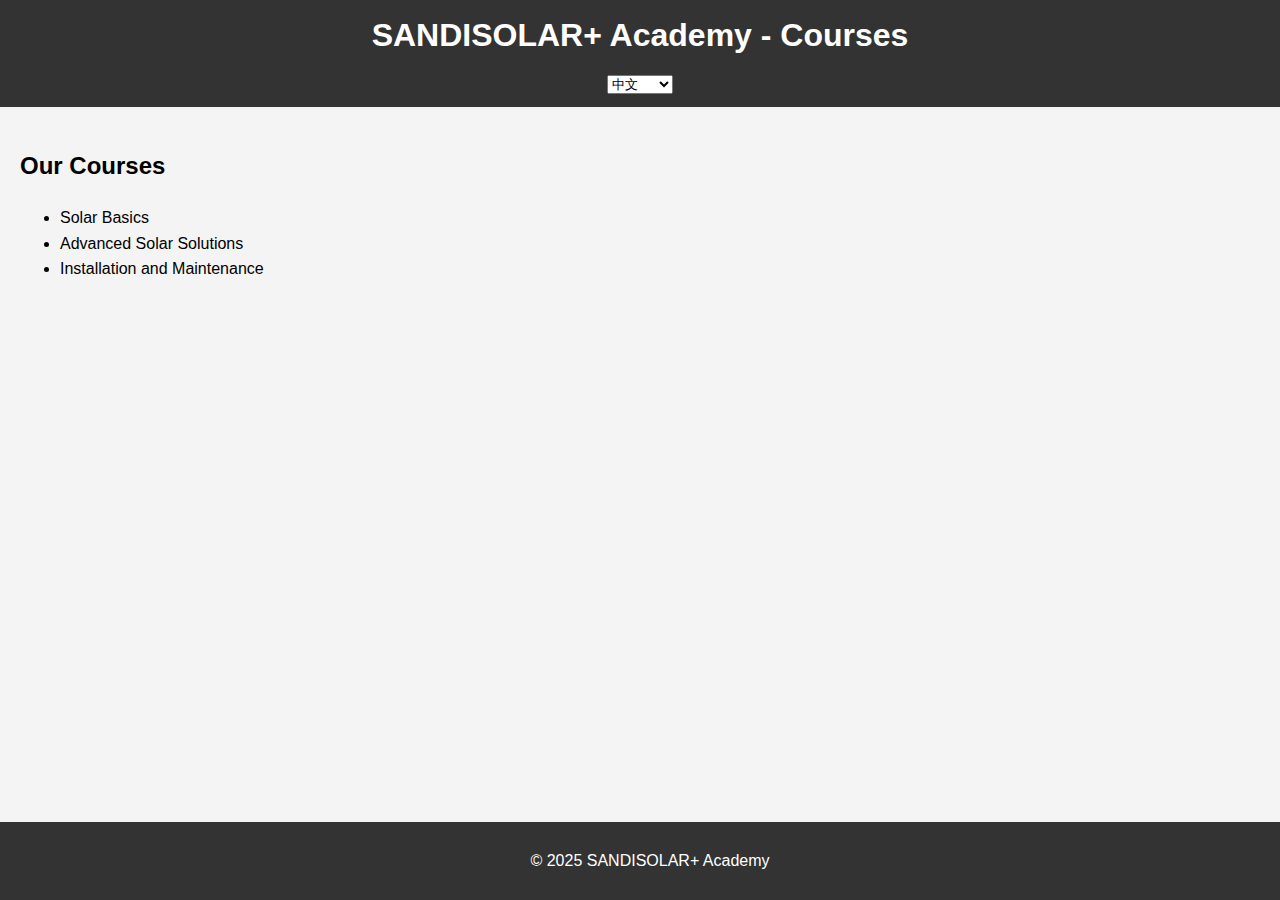
==== courses.html @ e78ecd13 "Add files via upload" ====
<!DOCTYPE html>
<html lang="en">
<head>
    <meta charset="UTF-8">
    <meta name="viewport" content="width=device-width, initial-scale=1.0">
    <title>Courses - SANDISOLAR+ Academy</title>
    <link rel="stylesheet" href="style.css">
</head>
<body>
    <header>
        <h1>SANDISOLAR+ Academy - Courses</h1>
        <div class="language-selector">
            <select id="language-selector" onchange="changeLanguage()">
                <option value="zh">中文</option>
                <option value="en">English</option>
                <option value="my">မြန်မာ</option>
                <option value="th">ไทย</option>
            </select>
        </div>
    </header>

    <main>
        <section>
            <h2 id="courses-header">Our Courses</h2>
            <ul>
                <li id="course-1">Solar Basics</li>
                <li id="course-2">Advanced Solar Solutions</li>
                <li id="course-3">Installation and Maintenance</li>
            </ul>
        </section>
    </main>

    <footer>
        <p>&copy; 2025 SANDISOLAR+ Academy</p>
    </footer>

    <script src="script.js"></script>
</body>
</html>
---- style.css ----
body {
    font-family: Arial, sans-serif;
    line-height: 1.6;
    margin: 0;
    padding: 0;
    background-color: #f4f4f4;
}

header {
    background-color: #333;
    color: white;
    padding: 10px 0;
    text-align: center;
}

header h1 {
    margin: 0;
}

.language-selector {
    margin-top: 10px;
}

nav ul {
    list-style: none;
    padding: 0;
    text-align: center;
    background-color: #444;
    margin: 0;
}

nav ul li {
    display: inline;
    margin: 0 15px;
}

nav ul li a {
    color: white;
    text-decoration: none;
}

nav ul li a:hover {
    text-decoration: underline;
}

main {
    padding: 20px;
}

footer {
    text-align: center;
    padding: 10px;
    background-color: #333;
    color: white;
    position: fixed;
    width: 100%;
    bottom: 0;
}
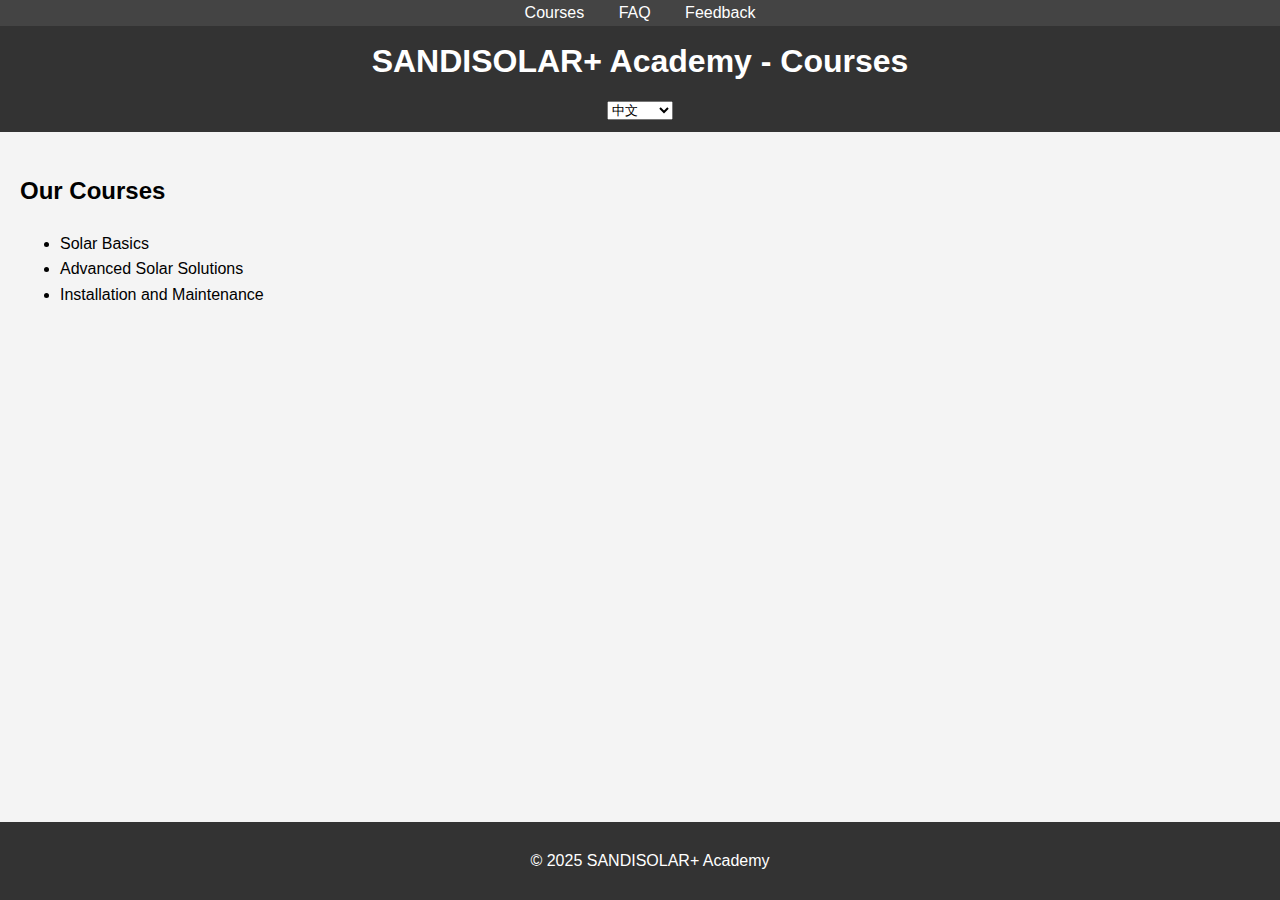
==== commit b9564672: "Add files via upload" ====
--- a/courses.html
+++ b/courses.html
@@ -7,6 +7,14 @@
     <link rel="stylesheet" href="style.css">
 </head>
 <body>
+<nav>
+    <ul>
+        <li><a id="menu-courses" href="courses.html">Courses</a></li>
+        <li><a id="menu-faq" href="faq.html">FAQ</a></li>
+        <li><a id="menu-feedback" href="feedback.html">Feedback</a></li>
+    </ul>
+</nav>
+
     <header>
         <h1>SANDISOLAR+ Academy - Courses</h1>
         <div class="language-selector">
